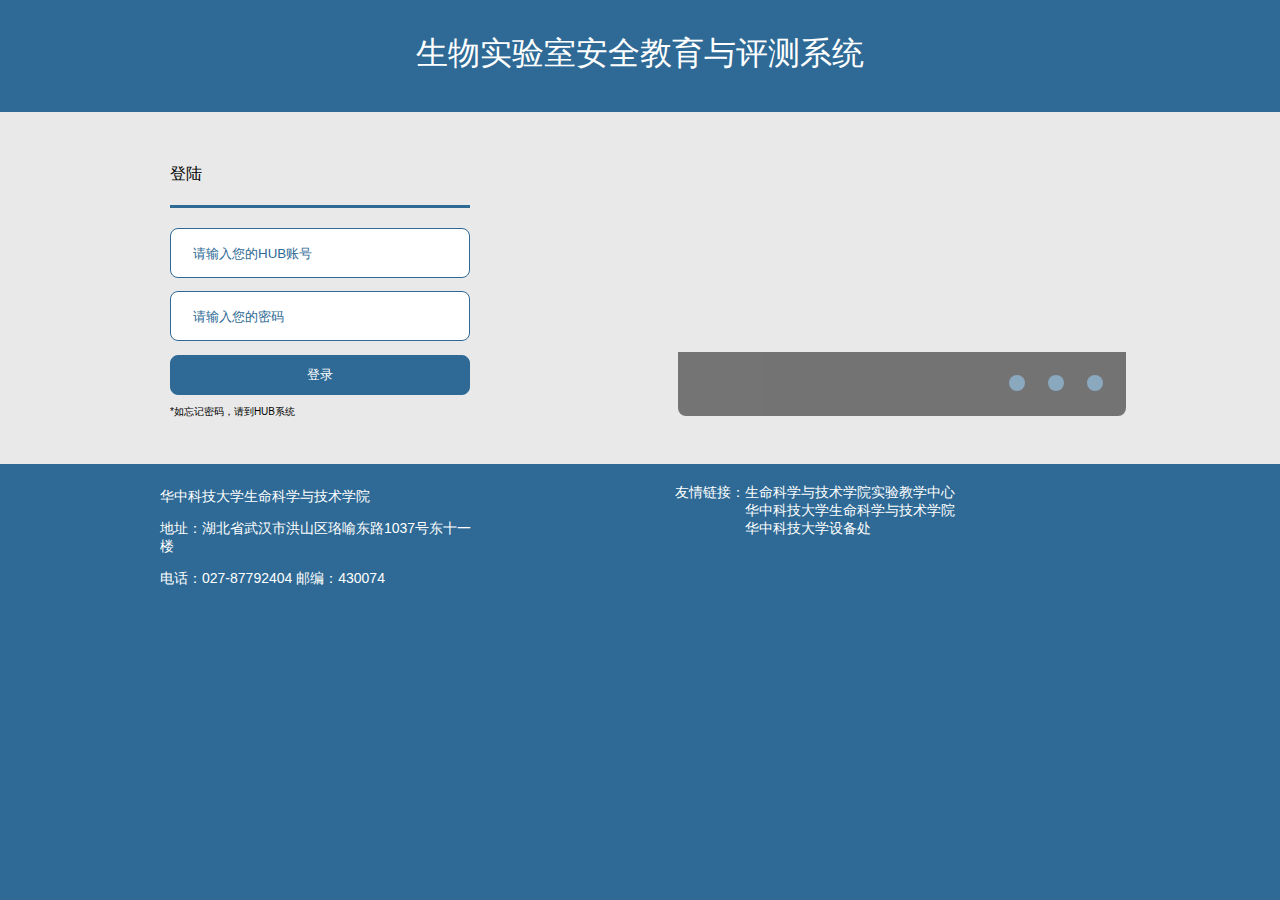
==== templates/1.html @ 7a8b7a3f "this is my word" ====
<!DOCTYPE html>
<html>
<head>
	<title>首页</title>
	<meta http-equiv="Content-Type" content="text/html; charset=UTF-8">
	<link rel="stylesheet" type="text/css" href="../static/css/maintain.css">
</head>
<body>
	<div class="m-top-bar">
		<div class="m-txt">
			<p>生物实验室安全教育与评测系统</p>
		</div>
	</div>
	<div class="m-main box">
		<div class="m-left">
			<p class="login-text">登陆</p>
			<div class="m-login">
				<input type="text" name="user" placeholder="请输入您的HUB账号" id = "user">
				<input type="password" name="password" placeholder="请输入您的密码" id = "password">
				<div class="btn">
				<a href="#" id = "login"><input type="button" name="login" class="login-btn" value="登录">
				</a>
				</div>
				<p style="font-size: 10px;">*如忘记密码，请到HUB系统</p>
			</div>
		</div>
		<div class="m-right">
			<div  class="m-img">
				<div class="m-shade">
					<div class="slider-bar">
						<div class="round-dot" id="img">
							<a href="#" id="img1" class></a>
							<a href="#" id="img2" class></a>
							<a href="#" id="img3" class></a>
						</div>
					</div>
				</div>
			</div>
		</div>
	</div>
	<div class="m-bottom-bar">
		<div class="m-bottom-info">
			<p>华中科技大学生命科学与技术学院</p>
			<p>地址：湖北省武汉市洪山区珞喻东路1037号东十一楼</p>
			<p>电话：027-87792404	邮编：430074</p>
		</div>
		<div class="m-bottom-link">
			<div style="float: left; height: 55px; padding-left: 2.5em;"><a>友情链接：</a></div>
			<div >
			<div><a href="#">生命科学与技术学院实验教学中心</a></div>
			<div><a href="#">华中科技大学生命科学与技术学院</a></div>
			<div><a href="#">华中科技大学设备处</a></div>
			</div>
		</div>
	</div>

	<script src="http://cdn.static.runoob.com/libs/jquery/1.10.2/jquery.min.js"></script>
	<script src="../static/js/maintain.js"></script>
</body>
</html>
---- static/css/maintain.css ----
* {
  -webkit-box-sizing: border-box;
     -moz-box-sizing: border-box;
          box-sizing: border-box;
       border-radius: 8px;
  -webkit-border-radius: 8px;
  -moz-border-radius: 8px;
  font-family: Montserrat,"Helvetica Neue","微软雅黑",Helvetica,Arial,sans-serif;
}
a{
	text-decoration: none;
	color: white;
}
.slider-bar a {
	width: 1em;
	height: 1em;
	text-align: center;
	float: right;

	margin: 23px 23px 23px 0;
	background-color: #2e6a95;
	border-radius: 50%;
	opacity: 1;
}
.slider-bar a:hover {
	width: 1em;
	height: 1em;
	text-align: center;
	float: right;
	font-weight: 400;
	margin: 23px 23px 23px 0;
	background-color: white;
	border-radius: 50%;
}
body {
	background-color: #2e6a95;
	width: 100%;
	margin: 0 auto;
}
.btn {
	width: 100%;
}
input {
	width: 100%;
	height: 50px;
	margin-bottom: 1em;
	color: #2E6A95 ;
	border: 1px solid  #2E6A95;
}
input::-webkit-input-placeholder {
    padding:0 20px;
    color: #2E6A95;

}
input:-moz-placeholder {
    /* FF 4-18 */
    padding:0 20px;
    color: #2E6A95;
}
input::-moz-placeholder {
    /* FF 19+ */
    padding:0 20px;
    color: #2E6A95;
}
input:-ms-input-placeholder {
    /* IE 10+ */
    padding:0 20px;
    color: #2E6A95;
}
.login-btn {
	margin: 0 auto;
	padding: 0;
	height: 3em;	
	background-color: #2E6A95;
	color: white;
	vertical-align: middle;
	width: 100%;
}

.login-text,
.m-login {
	margin: 0 auto;
	padding: 20px 0;
	width: 300px;
}
.m-bottom-bar {
	color: white;
	font-size: 14px;
}
.m-bottom-info {
	display: block;
	padding: 10px 160px;
	width: 50%;
	float: left;
}
.m-bottom-link {
	padding:  20px;
}
.m-main {
	margin-top: 7em;
	padding: 0em;
	height: 22em;
	background-color: #e9e9e9;
	position: relative;
	border-radius: 0;
}
.m-left {
	display: block;
	left: 0px;
	position: absolute;
	width: 50%;
	top: 2em;
	padding: 0 10em;
}
.m-right {
	position: absolute;
	top: 5em;	
	width: 35%;
	height: 14em;
	left: 53%;
	border-radius: 8px;
	-webkit-border-radius: 8px;
	-moz-border-radius: 8px;
	
}
.m-img {
	overflow: auto;
	background-image: url('../img/img.jpg') ;
	background-size: 100%;
	width: 100%;
	height: 100%;
}

.m-login {
	border-top: solid #2E6A95;
	border-radius: 0;
}
.m-txt {
	margin: 0 auto;
	font-size: 2em;
	color: white;
	width: 100%;
	position: absolute;
	text-align: center;
}
.m-top-bar {
	background-color: #2E6A95;
	height: 8em;
	position: absolute;
	top: 0;
	width: 100%;
	margin: 0 auto;
}
.m-shade {
	border-radius: 8px;
	background-color: #000;
	position: absolute;
	height: 4em;
	width: 100%;
	bottom: 0;
	margin: 0 auto;
	border-radius: 0  0 8px 8px;
	opacity: 0.5;
}
.round-dot {
	width: 100%;
	height: 100%;
	margin: 0 auto;
}
.slider-bar {
	text-align: center;width: 100%;
	height: 100%;
}
.slider-bar li {
	z-index: 2000;
	width: 100%;
	margin: 0 auto;
	display: list-item;
	float: left;
	color: #2E6A95;
	text-align: center;
}
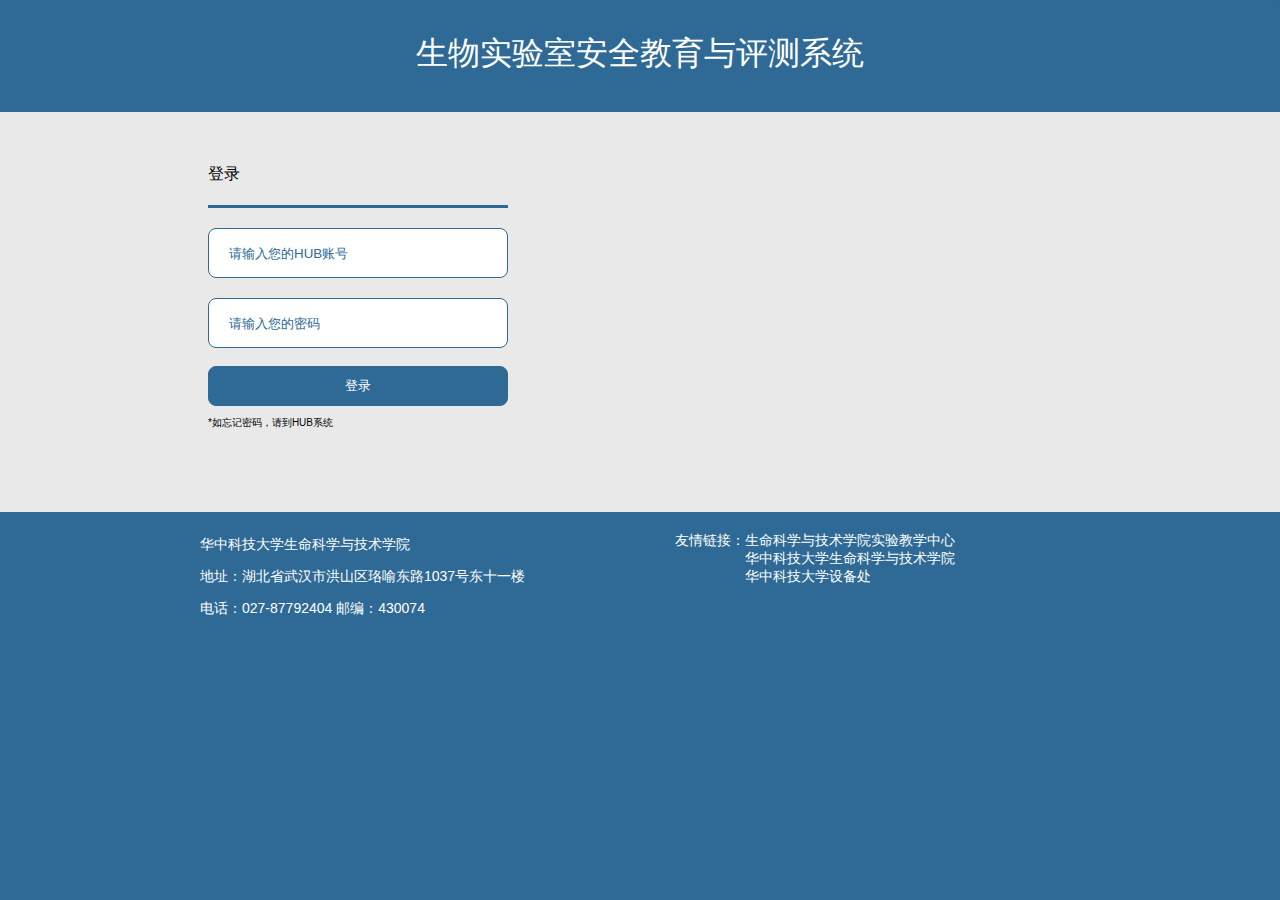
==== commit 0e64e4c8: "wzx add" ====
--- a/templates/1.html
+++ b/templates/1.html
@@ -1,60 +1,79 @@
-<!DOCTYPE html>
-<html>
-<head>
-	<title>首页</title>
-	<meta http-equiv="Content-Type" content="text/html; charset=UTF-8">
-	<link rel="stylesheet" type="text/css" href="../static/css/maintain.css">
-</head>
-<body>
-	<div class="m-top-bar">
-		<div class="m-txt">
-			<p>生物实验室安全教育与评测系统</p>
-		</div>
-	</div>
-	<div class="m-main box">
-		<div class="m-left">
-			<p class="login-text">登陆</p>
-			<div class="m-login">
-				<input type="text" name="user" placeholder="请输入您的HUB账号" id = "user">
-				<input type="password" name="password" placeholder="请输入您的密码" id = "password">
-				<div class="btn">
-				<a href="#" id = "login"><input type="button" name="login" class="login-btn" value="登录">
-				</a>
-				</div>
-				<p style="font-size: 10px;">*如忘记密码，请到HUB系统</p>
-			</div>
-		</div>
-		<div class="m-right">
-			<div  class="m-img">
-				<div class="m-shade">
-					<div class="slider-bar">
-						<div class="round-dot" id="img">
-							<a href="#" id="img1" class></a>
-							<a href="#" id="img2" class></a>
-							<a href="#" id="img3" class></a>
-						</div>
-					</div>
-				</div>
-			</div>
-		</div>
-	</div>
-	<div class="m-bottom-bar">
-		<div class="m-bottom-info">
-			<p>华中科技大学生命科学与技术学院</p>
-			<p>地址：湖北省武汉市洪山区珞喻东路1037号东十一楼</p>
-			<p>电话：027-87792404	邮编：430074</p>
-		</div>
-		<div class="m-bottom-link">
-			<div style="float: left; height: 55px; padding-left: 2.5em;"><a>友情链接：</a></div>
-			<div >
-			<div><a href="#">生命科学与技术学院实验教学中心</a></div>
-			<div><a href="#">华中科技大学生命科学与技术学院</a></div>
-			<div><a href="#">华中科技大学设备处</a></div>
-			</div>
-		</div>
-	</div>
-
-	<script src="http://cdn.static.runoob.com/libs/jquery/1.10.2/jquery.min.js"></script>
-	<script src="../static/js/maintain.js"></script>
-</body>
-</html>
+<!DOCTYPE html>
+<html>
+<head>
+	<title>首页</title>
+	<meta http-equiv="Content-Type" content="text/html; charset=UTF-8">
+	<link rel="stylesheet" type="text/css" href="../static/Swiper/dist/css/swiper.min.css">
+	<link rel="stylesheet" type="text/css" href="../static/css/maintain.css">
+	<script type="text/javascript" src="../static/Swiper/dist/js/swiper.min.js"></script>
+</head>
+<body>
+	<div class="m-top-bar">
+		<div class="m-txt">
+			<p>生物实验室安全教育与评测系统</p>
+		</div>
+	</div>
+	<div class="m-main box">
+		<div class="m-left">
+			<p class="login-text">登录</p>
+			<div class="m-login">
+
+				<input type="text" id="login" name="user" placeholder="请输入您的HUB账号"  onkeyup="value=value.replace(/[^UM\d+]/g,'')" onblur ="if(this.value.length!=10||(this.value[0]!='M'&&this.value[0]!='U')) {$('#error').css('visibility','visible');} else {$('#error').css('visibility','hidden');}" >
+				<input type="password" name="password" placeholder="请输入您的密码" style="margin:0;" onblur ="if(this.value.length==0) {$('#error1').css('display','inline');} else {$('#error1').css('display','none');}">
+				<a id="error" style="">*账号输入有误&nbsp;&nbsp;  </a>
+				<a id="error1" style="">*密码不能为空&nbsp;&nbsp;  </a>
+				<div class="btn">
+					<a href = "#" id = "login1">
+						<input type="button" name="login" class="login-btn" value="登录" onclick="choose">
+					</a>
+				</div>
+				<p style="font-size: 10px;" id="notice">*如忘记密码，请到HUB系统</p>
+			</div>
+		</div>
+		<div class="m-right">
+		<div class="swiper-container">
+		  <div class="swiper-wrapper">
+		    <div class="swiper-slide"></div>
+		    <div class="swiper-slide"></div>
+		    <div class="swiper-slide"></div>
+		    <div class="swiper-slide"></div>
+		    <div class="swiper-slide"></div>
+		  </div>
+		   <div class="swiper-pagination"></div>
+		</div>
+
+			<!-- <div  class="m-img">
+				<div class="m-shade">
+					<div class="slider-bar">
+						<div class="round-dot" id="img">
+							<a href="#" id="img1" class></a>
+							<a href="#" id="img2" class></a>
+							<a href="#" id="img3" class></a>
+							<a href="#" id="img4" class></a>
+							<a href="#" id="img5" class></a>
+						</div>
+					</div>
+				</div>
+			</div> -->
+		</div>
+	</div>
+	<div class="m-bottom-bar">
+		<div class="m-bottom-info">
+			<p>华中科技大学生命科学与技术学院</p>
+			<p>地址：湖北省武汉市洪山区珞喻东路1037号东十一楼</p>
+			<p>电话：027-87792404	邮编：430074</p>
+		</div>
+		<div class="m-bottom-link">
+			<div style="float: left; height: 55px; padding-left: 2.5em;"><a>友情链接：</a></div>
+			<div >
+			<div><a href="http://lifelab.hust.edu.cn/" target="_blank">生命科学与技术学院实验教学中心</a></div>
+			<div><a href="http://life.hust.edu.cn/" target="_blank">华中科技大学生命科学与技术学院</a></div>
+			<div><a href="http://sbc.hust.edu.cn/" target="_blank">华中科技大学设备处</a></div>
+			</div>
+		</div>
+	</div>
+
+	<script src="http://cdn.static.runoob.com/libs/jquery/1.10.2/jquery.min.js"></script>
+	<script src="../static/js/maintain.js"></script>
+</body>
+</html>
--- a/static/css/maintain.css
+++ b/static/css/maintain.css
@@ -1,182 +1,226 @@
-* {
-  -webkit-box-sizing: border-box;
-     -moz-box-sizing: border-box;
-          box-sizing: border-box;
-       border-radius: 8px;
-  -webkit-border-radius: 8px;
-  -moz-border-radius: 8px;
-  font-family: Montserrat,"Helvetica Neue","微软雅黑",Helvetica,Arial,sans-serif;
-}
-a{
-	text-decoration: none;
-	color: white;
-}
-.slider-bar a {
-	width: 1em;
-	height: 1em;
-	text-align: center;
-	float: right;
-
-	margin: 23px 23px 23px 0;
-	background-color: #2e6a95;
-	border-radius: 50%;
-	opacity: 1;
-}
-.slider-bar a:hover {
-	width: 1em;
-	height: 1em;
-	text-align: center;
-	float: right;
-	font-weight: 400;
-	margin: 23px 23px 23px 0;
-	background-color: white;
-	border-radius: 50%;
-}
-body {
-	background-color: #2e6a95;
-	width: 100%;
-	margin: 0 auto;
-}
-.btn {
-	width: 100%;
-}
-input {
-	width: 100%;
-	height: 50px;
-	margin-bottom: 1em;
-	color: #2E6A95 ;
-	border: 1px solid  #2E6A95;
-}
-input::-webkit-input-placeholder {
-    padding:0 20px;
-    color: #2E6A95;
-
-}
-input:-moz-placeholder {
-    /* FF 4-18 */
-    padding:0 20px;
-    color: #2E6A95;
-}
-input::-moz-placeholder {
-    /* FF 19+ */
-    padding:0 20px;
-    color: #2E6A95;
-}
-input:-ms-input-placeholder {
-    /* IE 10+ */
-    padding:0 20px;
-    color: #2E6A95;
-}
-.login-btn {
-	margin: 0 auto;
-	padding: 0;
-	height: 3em;	
-	background-color: #2E6A95;
-	color: white;
-	vertical-align: middle;
-	width: 100%;
-}
-
-.login-text,
-.m-login {
-	margin: 0 auto;
-	padding: 20px 0;
-	width: 300px;
-}
-.m-bottom-bar {
-	color: white;
-	font-size: 14px;
-}
-.m-bottom-info {
-	display: block;
-	padding: 10px 160px;
-	width: 50%;
-	float: left;
-}
-.m-bottom-link {
-	padding:  20px;
-}
-.m-main {
-	margin-top: 7em;
-	padding: 0em;
-	height: 22em;
-	background-color: #e9e9e9;
-	position: relative;
-	border-radius: 0;
-}
-.m-left {
-	display: block;
-	left: 0px;
-	position: absolute;
-	width: 50%;
-	top: 2em;
-	padding: 0 10em;
-}
-.m-right {
-	position: absolute;
-	top: 5em;	
-	width: 35%;
-	height: 14em;
-	left: 53%;
-	border-radius: 8px;
-	-webkit-border-radius: 8px;
-	-moz-border-radius: 8px;
-	
-}
-.m-img {
-	overflow: auto;
-	background-image: url('../img/img.jpg') ;
-	background-size: 100%;
-	width: 100%;
-	height: 100%;
-}
-
-.m-login {
-	border-top: solid #2E6A95;
-	border-radius: 0;
-}
-.m-txt {
-	margin: 0 auto;
-	font-size: 2em;
-	color: white;
-	width: 100%;
-	position: absolute;
-	text-align: center;
-}
-.m-top-bar {
-	background-color: #2E6A95;
-	height: 8em;
-	position: absolute;
-	top: 0;
-	width: 100%;
-	margin: 0 auto;
-}
-.m-shade {
-	border-radius: 8px;
-	background-color: #000;
-	position: absolute;
-	height: 4em;
-	width: 100%;
-	bottom: 0;
-	margin: 0 auto;
-	border-radius: 0  0 8px 8px;
-	opacity: 0.5;
-}
-.round-dot {
-	width: 100%;
-	height: 100%;
-	margin: 0 auto;
-}
-.slider-bar {
-	text-align: center;width: 100%;
-	height: 100%;
-}
-.slider-bar li {
-	z-index: 2000;
-	width: 100%;
-	margin: 0 auto;
-	display: list-item;
-	float: left;
-	color: #2E6A95;
-	text-align: center;
-}
+* {
+  -webkit-box-sizing: border-box;
+     -moz-box-sizing: border-box;
+          box-sizing: border-box;
+       border-radius: 8px;
+  -webkit-border-radius: 8px;
+  -moz-border-radius: 8px;
+  font-family: Montserrat,"Helvetica Neue","微软雅黑",Helvetica,Arial,sans-serif;
+}
+a{
+	text-decoration: none;
+	color: white;
+
+}
+
+#error {
+	color: red;  
+	visibility:hidden;
+	font-size: 10px;
+}
+
+#error1 {
+	color: red;  
+	display: none;
+	padding-top: 6px;
+	float: left; 
+	font-size: 10px;
+}
+.slider-bar a {
+	width: 1em;
+	height: 1em;
+	text-align: center;
+	float: right;
+
+	margin: 23px 23px 23px 0;
+	background-color: #2e6a95;
+	border-radius: 50%;
+	opacity: 1;
+}
+.slider-bar a:hover {
+	width: 1em;
+	height: 1em;
+	text-align: center;
+	float: right;
+	font-weight: 400;
+	margin: 23px 23px 23px 0;
+	background-color: white;
+	border-radius: 50%;
+}
+body {
+	background-color: #2e6a95;
+	width: 100%;
+	margin: 0 auto;
+}
+.btn {
+	width: 100%;
+}
+input {
+	box-sizing: border-box;
+	padding-left: 20px;
+	outline: none;
+	width: 100%;
+	height: 50px;
+	margin-bottom: 20px;
+	color: #2E6A95 ;
+	border: 1px solid  #2E6A95;
+}
+input::-webkit-input-placeholder {
+    padding:0 0px;
+    color: #2E6A95;
+
+}
+input:-moz-placeholder {
+    /* FF 4-18 */
+    padding:0 20px;
+    color: #2E6A95;
+}
+input::-moz-placeholder {
+    /* FF 19+ */
+    padding:0 20px;
+    color: #2E6A95;
+}
+input:-ms-input-placeholder {
+    /* IE 10+ */
+    padding:0 20px;
+    color: #2E6A95;
+}
+.login-btn {
+	margin: 0 auto;
+	padding: 0;
+	height: 3em;	
+	background-color: #2E6A95;
+	color: white;
+	vertical-align: middle;
+	width: 100%;
+}
+
+.login-text,
+.m-login {
+	margin: 0 auto;
+	padding: 20px 0;
+	width: 300px;
+}
+.m-bottom-bar {
+	color: white;
+	font-size: 14px;
+}
+.m-bottom-info {
+	display: block;
+	padding: 10px 10px 10px 200px;
+	width: 50%;
+	float: left;
+}
+.m-bottom-link {
+	padding:  20px;
+}
+.m-main {
+	margin-top: 7em;
+	padding: 0em;
+	height: 25em;
+	background-color: #e9e9e9;
+	position: relative;
+	border-radius: 0;
+}
+.m-left {
+	display: block;
+	left: 0px;
+	position: absolute;
+	width: 51%;
+	top: 2em;
+	padding: 0 13em;
+}
+.m-right {
+	position: absolute;
+	top: 5.5em;	
+	width: 35%;
+	height: 14em;
+	left: 51%;
+	border-radius: 8px;
+	-webkit-border-radius: 8px;
+	-moz-border-radius: 8px;
+	
+}
+.m-img {
+	overflow: auto;
+	background-image: url(../img/1.jpg) ;
+	background-size: 100%;
+	width: 100%;
+	height: 100%;
+}
+
+.m-login {
+	border-top: solid #2E6A95;
+	border-radius: 0;
+}
+.m-txt {
+	margin: 0 auto;
+	font-size: 2em;
+	color: white;
+	width: 100%;
+	position: absolute;
+	text-align: center;
+}
+.m-top-bar {
+	background-color: #2E6A95;
+	height: 8em;
+	position: absolute;
+	top: 0;
+	width: 100%;
+	margin: 0 auto;
+}
+.m-shade {
+	border-radius: 8px;
+	background-color: #000;
+	position: absolute;
+	height: 4em;
+	width: 100%;
+	bottom: 0;
+	margin: 0 auto;
+	border-radius: 0  0 8px 8px;
+	opacity: 0.5;
+}
+.round-dot {
+	width: 100%;
+	height: 100%;
+	margin: 0 auto;
+}
+.slider-bar {
+	text-align: center;width: 100%;
+	height: 100%;
+}
+.slider-bar li {
+	z-index: 2000;
+	width: 100%;
+	margin: 0 auto;
+	display: list-item;
+	float: left;
+	color: #2E6A95;
+	text-align: center;
+}
+.swiper-wrapper{
+	width: 300px;
+	height: 225px;
+}
+.swiper-wrapper .swiper-slide{
+	width: 100%;
+	height: 100%;
+	background-size: 100% 100%;
+	background-repeat: no-repeat;
+
+}
+.swiper-wrapper .swiper-slide:nth-child(1){
+	background-image: url('../img/5.JPG')
+}
+.swiper-wrapper .swiper-slide:nth-child(2){
+	background-image: url('../img/4.JPG')
+}
+.swiper-wrapper .swiper-slide:nth-child(3){
+	background-image: url('../img/3.JPG')
+}
+.swiper-wrapper .swiper-slide:nth-child(4){
+	background-image: url('../img/1.JPG')
+}
+.swiper-wrapper .swiper-slide:nth-child(5){
+	background-image: url('../img/2.JPG')
+}